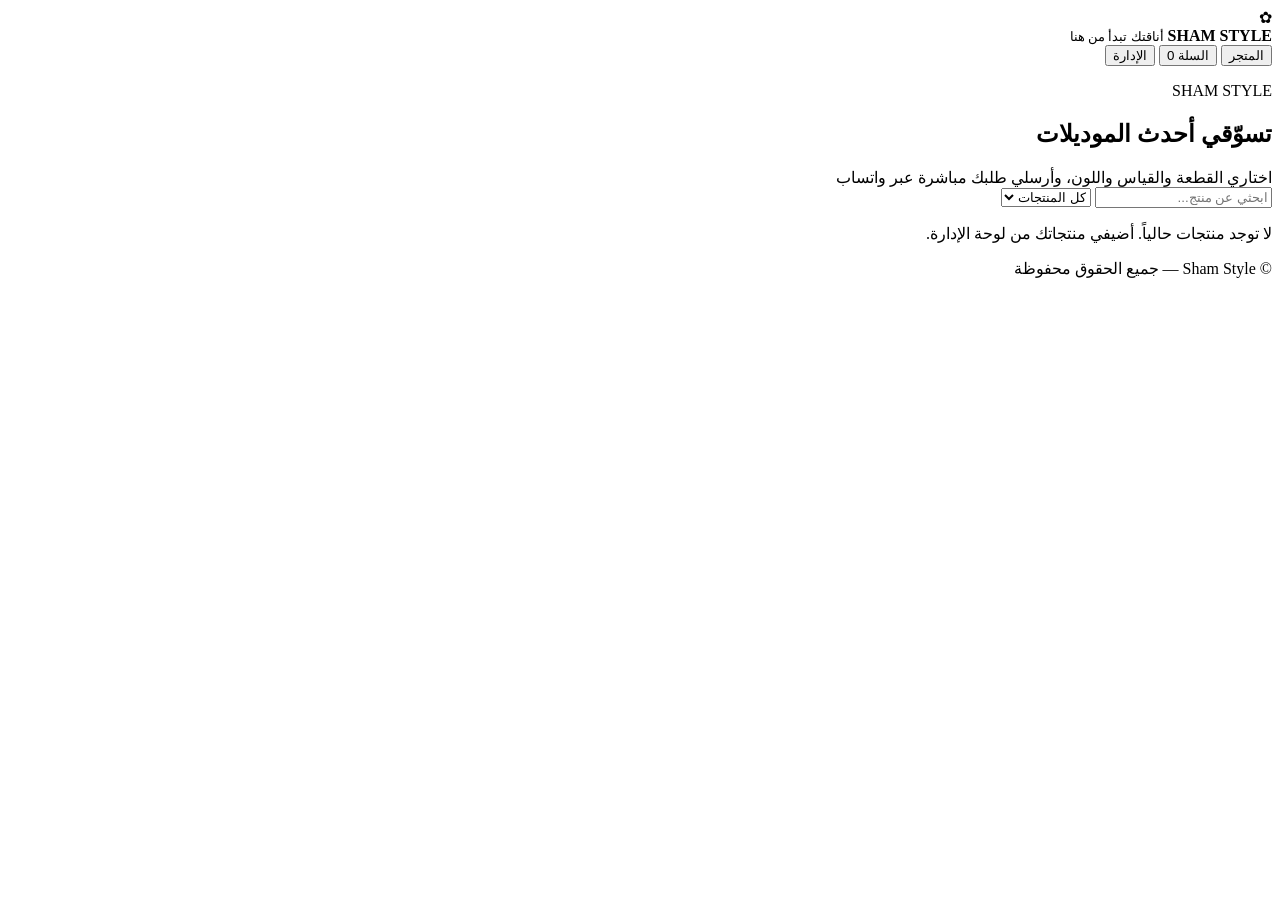
==== index.html @ 7d5328d5 "Rename index.html1 to index.html" ====
<!doctype html>
<html lang="ar" dir="rtl">
<head>
  <meta charset="UTF-8">
  <meta name="viewport" content="width=device-width, initial-scale=1">
  <meta name="theme-color" content="#f7dce7">
  <title>Sham Style | شام ستايل</title>
  <link rel="stylesheet" href="style.css">
</head>
<body>

<header class="top">
  <div class="brand">
    <span class="flower">✿</span>
    <div>
      <b>SHAM STYLE</b>
      <small>أناقتك تبدأ من هنا</small>
    </div>
  </div>
  <nav>
    <button class="navbtn active" data-view="shop">المتجر</button>
    <button class="navbtn" data-view="cart">السلة <span id="cartCount">0</span></button>
    <button class="navbtn" data-view="admin">الإدارة</button>
  </nav>
</header>

<main>
  <section id="shopView" class="view">
    <div class="hero">
      <p>SHAM STYLE</p>
      <h1>تسوّقي أحدث الموديلات</h1>
      <span>اختاري القطعة والقياس واللون، وأرسلي طلبك مباشرة عبر واتساب</span>
    </div>

    <div class="toolbar">
      <input id="search" placeholder="ابحثي عن منتج...">
      <select id="categoryFilter">
        <option value="">كل المنتجات</option>
      </select>
    </div>

    <div id="products" class="products"></div>
    <p id="emptyShop" class="empty" hidden>
      لا توجد منتجات حالياً. أضيفي منتجاتك من لوحة الإدارة.
    </p>
  </section>

  <section id="cartView" class="view" hidden>
    <h1>سلة التسوق</h1>
    <div id="cartItems"></div>

    <div class="checkout">
      <h2>بيانات التوصيل</h2>

      <div class="formgrid">
        <label>الاسم الكامل
          <input id="customerName" placeholder="الاسم">
        </label>

        <label>رقم الهاتف
          <input id="customerPhone" inputmode="tel" placeholder="09xxxxxxxx">
        </label>

        <label>المحافظة
          <select id="governorate">
            <option value="">اختاري المحافظة</option>
          </select>
        </label>

        <label>طريقة التوصيل
          <select id="delivery">
            <option value="">اختاري طريقة التوصيل</option>
            <option>قدَموس</option>
            <option>مسارات</option>
            <option>الهرم</option>
          </select>
        </label>

        <label class="wide">الفرع / المنطقة / العنوان
          <input id="branchAddress" placeholder="اسم الفرع أو المنطقة والعنوان بالتفصيل">
        </label>

        <label class="wide">ملاحظات إضافية
          <textarea id="notes" rows="2"></textarea>
        </label>
      </div>

      <div class="total">
        المجموع: <strong id="cartTotal">0</strong> ل.س
      </div>

      <button id="sendOrder" class="primary full">
        إرسال الطلب عبر واتساب
      </button>

      <small class="hint">
        ستظهر تفاصيل المنتجات والقياسات والألوان وروابط الصور ضمن رسالة الطلب.
      </small>
    </div>
  </section>

  <section id="adminView" class="view" hidden>
    <div class="adminhead">
      <div>
        <h1>لوحة إدارة شام ستايل</h1>
        <p>إضافة المنتجات وتعديلها وإدارة الخيارات.</p>
      </div>
      <button id="logoutAdmin" class="light">إغلاق الإدارة</button>
    </div>

    <form id="productForm" class="panel">
      <h2 id="formTitle">إضافة منتج جديد</h2>
      <input type="hidden" id="editId">

      <div class="formgrid">
        <label>اسم المنتج
          <input id="pName" required placeholder="اسم المنتج">
        </label>

        <label>السعر (ل.س)
          <input id="pPrice" type="number" min="0" required>
        </label>

        <label>التصنيف
          <input id="pCategory" placeholder="ملابس / بيجامات">
        </label>

        <label>رابط صورة المنتج
          <input id="pImage" type="url" placeholder="https://...">
        </label>

        <label class="wide">أو اختاري صورة من جهازك
          <input id="pFile" type="file" accept="image/*">
        </label>

        <label class="wide">القياسات — كل قياس بسطر منفصل
          <textarea id="pSizes" rows="3" placeholder="S&#10;M&#10;L&#10;XL&#10;XXL"></textarea>
        </label>

        <label class="wide">الألوان — كل لون بسطر منفصل
          <textarea id="pColors" rows="3" placeholder="أسود&#10;زيتي&#10;خمري"></textarea>
        </label>

        <label class="wide">وصف المنتج
          <textarea id="pDescription" rows="2"></textarea>
        </label>
      </div>

      <div class="actions">
        <button class="primary" type="submit">حفظ المنتج</button>
        <button class="light" type="button" id="cancelEdit">إلغاء</button>
      </div>

      <p class="hint">
        يفضّل استخدام رابط صورة عام حتى تظهر الصورة للزبائن في واتساب.
      </p>
    </form>

    <h2>المنتجات الحالية</h2>
    <div id="adminProducts" class="adminlist"></div>
  </section>
</main>

<footer>© Sham Style — جميع الحقوق محفوظة</footer>

<div id="toast" class="toast" aria-live="polite"></div>

<script src="config.js"></script>
<script src="app.js"></script>

</body>
        </html>
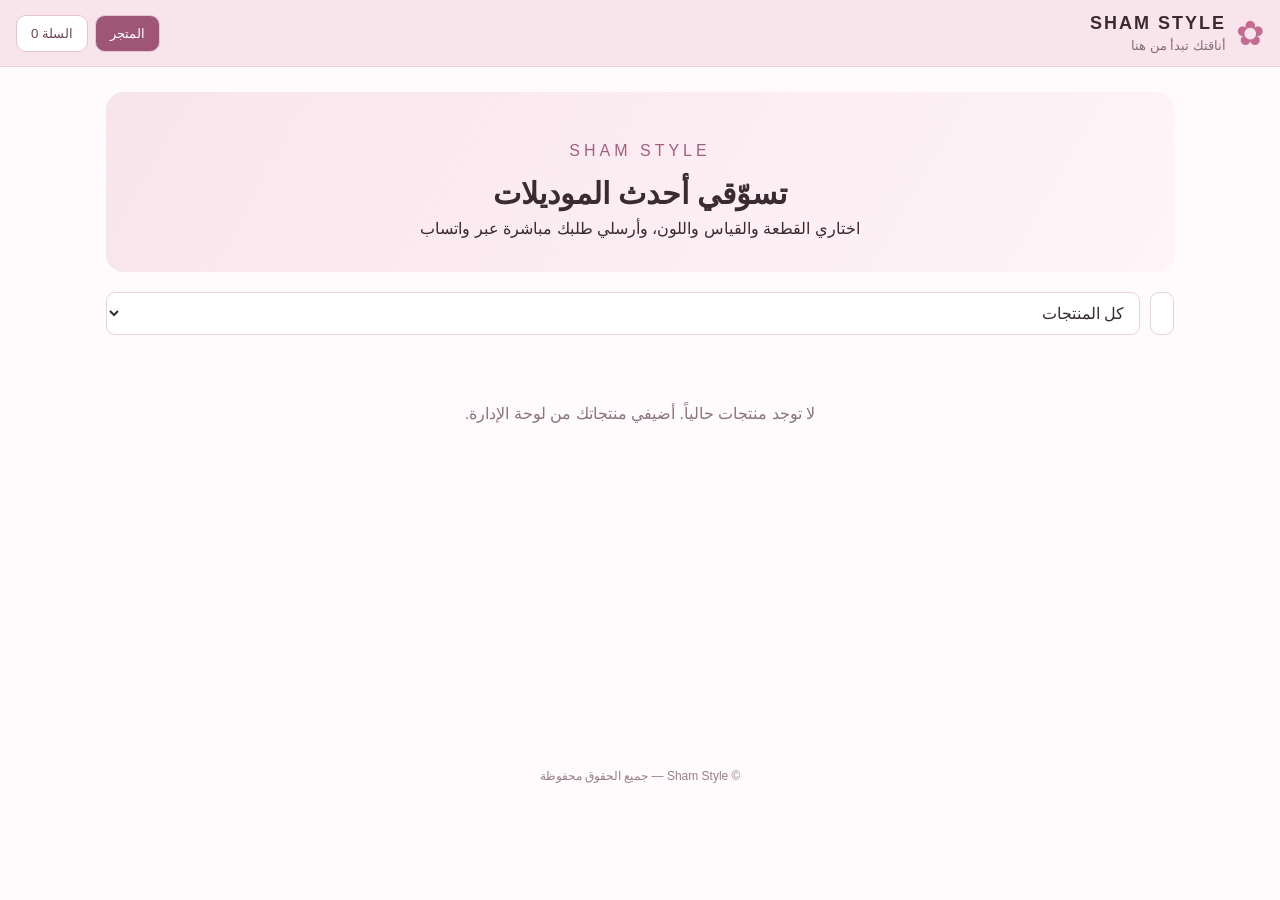
==== commit 9bb57425: "Remove admin button from navigation Removed the admin button from the navigation." ====
--- a/index.html
+++ b/index.html
@@ -21,7 +21,7 @@
   <nav>
     <button class="navbtn active" data-view="shop">المتجر</button>
     <button class="navbtn" data-view="cart">السلة <span id="cartCount">0</span></button>
-    <button class="navbtn" data-view="admin">الإدارة</button>
+    
   </nav>
 </header>
 
--- a/style.css
+++ b/style.css
@@ -0,0 +1,319 @@
+* {
+  box-sizing: border-box;
+}
+
+body {
+  margin: 0;
+  background: #fffafb;
+  color: #382b31;
+  font-family: Arial, Tahoma, sans-serif;
+}
+
+.top {
+  background: #f8e5ec;
+  border-bottom: 1px solid #efd0dc;
+  padding: 13px 16px;
+  display: flex;
+  align-items: center;
+  justify-content: space-between;
+  gap: 14px;
+  flex-wrap: wrap;
+}
+
+.brand {
+  display: flex;
+  align-items: center;
+  gap: 10px;
+}
+
+.brand b {
+  letter-spacing: 2px;
+  font-size: 18px;
+}
+
+.brand small {
+  display: block;
+  color: #866b78;
+  margin-top: 4px;
+}
+
+.flower {
+  font-size: 34px;
+  color: #c56b91;
+}
+
+nav {
+  display: flex;
+  gap: 7px;
+}
+
+.navbtn,
+.light {
+  border: 1px solid #e6c4d2;
+  background: #fff;
+  color: #694456;
+  border-radius: 10px;
+  padding: 10px 14px;
+  cursor: pointer;
+}
+
+.navbtn.active {
+  background: #9f5575;
+  color: white;
+}
+
+main {
+  max-width: 1100px;
+  margin: 25px auto;
+  padding: 0 16px;
+  min-height: 70vh;
+}
+
+.hero {
+  background: linear-gradient(120deg, #f8e5ec, #fff4f7);
+  padding: 34px 22px;
+  border-radius: 18px;
+  text-align: center;
+  margin-bottom: 20px;
+}
+
+.hero p {
+  letter-spacing: 4px;
+  color: #a55f7e;
+}
+
+.hero h1 {
+  margin: 8px 0;
+  font-size: 30px;
+}
+
+.toolbar {
+  display: flex;
+  gap: 10px;
+  margin: 18px 0;
+}
+
+.toolbar input {
+  flex: 1;
+}
+
+.products {
+  display: grid;
+  grid-template-columns: repeat(auto-fill, minmax(210px, 1fr));
+  gap: 16px;
+}
+
+.product,
+.panel,
+.checkout,
+.adminitem {
+  background: white;
+  border: 1px solid #f0dfe6;
+  border-radius: 15px;
+  padding: 14px;
+  box-shadow: 0 5px 18px #6e40500b;
+}
+
+.product img {
+  width: 100%;
+  height: 245px;
+  object-fit: cover;
+  border-radius: 10px;
+  background: #f8f0f3;
+}
+
+.product h3 {
+  margin: 10px 0 5px;
+}
+
+.price {
+  color: #a34f75;
+  font-weight: bold;
+}
+
+.product select {
+  width: 100%;
+  margin: 7px 0;
+}
+
+.primary {
+  background: #a65378;
+  color: #fff;
+  border: 0;
+  border-radius: 10px;
+  padding: 12px 17px;
+  cursor: pointer;
+  font-weight: bold;
+}
+
+.primary:disabled {
+  opacity: .45;
+}
+
+.full {
+  width: 100%;
+  margin-top: 12px;
+}
+
+input,
+select,
+textarea {
+  width: 100%;
+  padding: 11px;
+  border: 1px solid #e6d5dd;
+  border-radius: 9px;
+  background: #fff;
+  font: inherit;
+  color: #382b31;
+}
+
+label {
+  display: block;
+  font-size: 13px;
+  color: #765c68;
+}
+
+label input,
+label select,
+label textarea {
+  display: block;
+  margin-top: 6px;
+}
+
+.formgrid {
+  display: grid;
+  grid-template-columns: repeat(2, minmax(0, 1fr));
+  gap: 12px;
+}
+
+.wide {
+  grid-column: 1 / -1;
+}
+
+.checkout {
+  margin-top: 22px;
+}
+
+.total {
+  font-size: 18px;
+  margin-top: 16px;
+}
+
+.total strong {
+  color: #a65378;
+}
+
+.cartrow {
+  display: flex;
+  gap: 12px;
+  align-items: center;
+  padding: 12px;
+  border-bottom: 1px solid #f0e3e9;
+}
+
+.cartrow img {
+  width: 75px;
+  height: 85px;
+  object-fit: cover;
+  border-radius: 8px;
+}
+
+.cartrow .grow {
+  flex: 1;
+}
+
+.remove {
+  border: 0;
+  background: #faedf2;
+  color: #9d456c;
+  padding: 8px;
+  border-radius: 8px;
+}
+
+.adminhead,
+.actions {
+  display: flex;
+  justify-content: space-between;
+  align-items: center;
+  gap: 10px;
+  flex-wrap: wrap;
+}
+
+.panel {
+  margin: 18px 0;
+}
+
+.adminlist {
+  display: grid;
+  gap: 10px;
+}
+
+.adminitem {
+  display: flex;
+  align-items: center;
+  gap: 12px;
+}
+
+.adminitem img {
+  width: 65px;
+  height: 70px;
+  object-fit: cover;
+  border-radius: 8px;
+}
+
+.adminitem .grow {
+  flex: 1;
+}
+
+.empty {
+  text-align: center;
+  padding: 35px;
+  color: #8c7480;
+}
+
+footer {
+  text-align: center;
+  padding: 22px;
+  color: #987f8b;
+  font-size: 12px;
+}
+
+.toast {
+  position: fixed;
+  bottom: 18px;
+  left: 50%;
+  transform: translateX(-50%);
+  background: #382b31;
+  color: white;
+  padding: 12px 18px;
+  border-radius: 10px;
+  display: none;
+  max-width: 90%;
+}
+
+@media (max-width: 600px) {
+  .hero h1 {
+    font-size: 24px;
+  }
+
+  .formgrid {
+    grid-template-columns: 1fr;
+  }
+
+  .wide {
+    grid-column: auto;
+  }
+
+  .toolbar {
+    flex-direction: column;
+  }
+
+  .top {
+    justify-content: center;
+  }
+
+  nav {
+    width: 100%;
+    justify-content: center;
+  }
+}
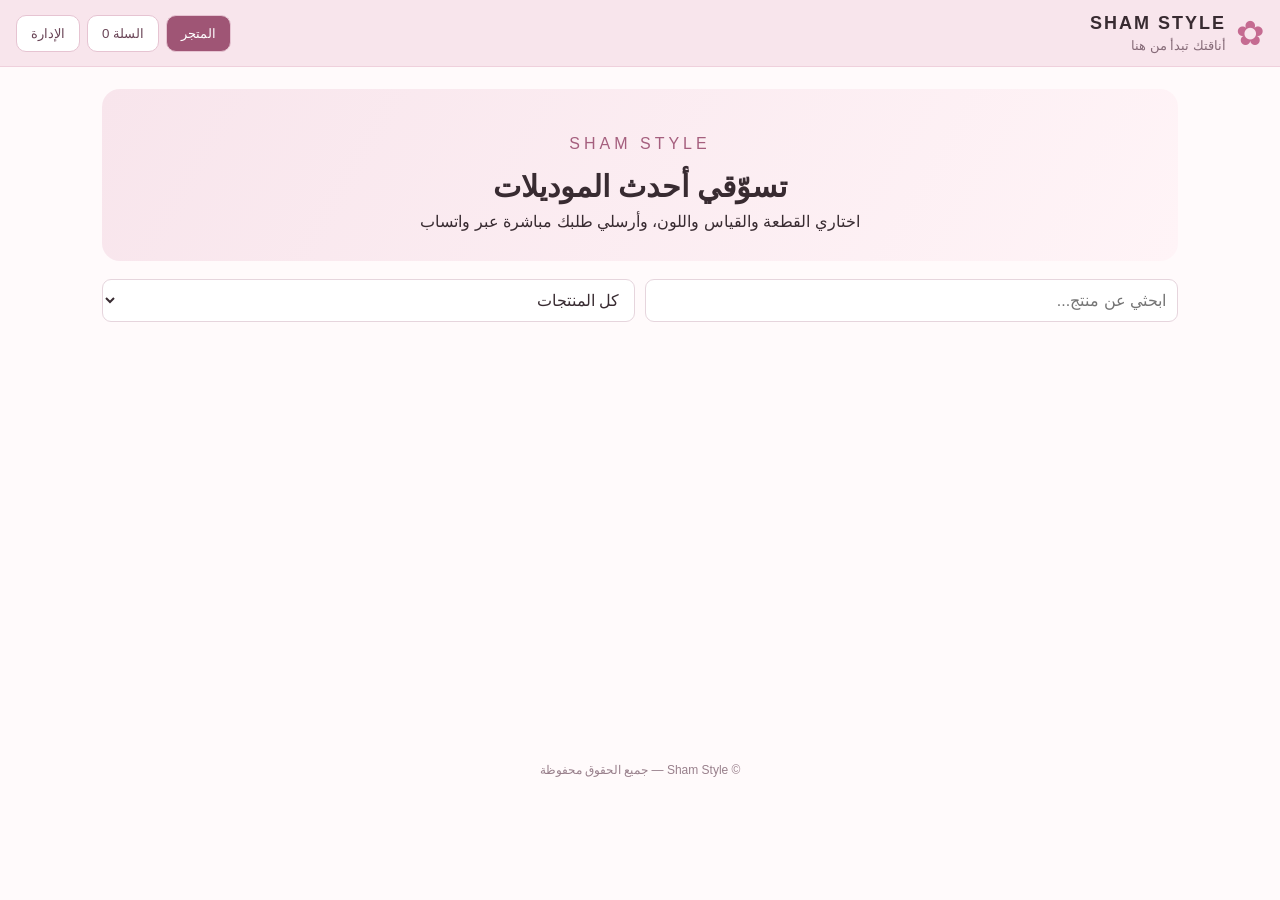
==== commit fb921ba6: "Update index.html" ====
--- a/index.html
+++ b/index.html
@@ -20,8 +20,8 @@
   </div>
   <nav>
     <button class="navbtn active" data-view="shop">المتجر</button>
-    <button class="navbtn" data-view="cart">السلة <span id="cartCount">0</span></button>
-    
+<button class="navbtn" data-view="cart">السلة <span id="cartCount">0</span></button>
+<button class="navbtn" data-view="admin">الإدارة</button>
   </nav>
 </header>
 
@@ -41,11 +41,19 @@
     </div>
 
     <div id="products" class="products"></div>
+
     <p id="emptyShop" class="empty" hidden>
       لا توجد منتجات حالياً. أضيفي منتجاتك من لوحة الإدارة.
     </p>
   </section>
 
+  <!-- تفاصيل المنتج -->
+  <section id="productDetailsView" class="view" hidden>
+    <button type="button" id="backToShop" class="light">رجوع للمتجر</button>
+    <div id="productDetails"></div>
+  </section>
+
+  <!-- السلة -->
   <section id="cartView" class="view" hidden>
     <h1>سلة التسوق</h1>
     <div id="cartItems"></div>
@@ -65,20 +73,36 @@
         <label>المحافظة
           <select id="governorate">
             <option value="">اختاري المحافظة</option>
+            <option value="دمشق">دمشق</option>
+            <option value="ريف دمشق">ريف دمشق</option>
+            <option value="حلب">حلب</option>
+            <option value="إدلب">إدلب</option>
+            <option value="طرطوس">طرطوس</option>
+            <option value="اللاذقية">اللاذقية</option>
+            <option value="حماة">حماة</option>
+            <option value="حمص">حمص</option>
+            <option value="السويداء">السويداء</option>
+            <option value="درعا">درعا</option>
           </select>
         </label>
 
         <label>طريقة التوصيل
           <select id="delivery">
             <option value="">اختاري طريقة التوصيل</option>
-            <option>قدَموس</option>
-            <option>مسارات</option>
-            <option>الهرم</option>
+            <option value="قدَموس">قدَموس</option>
+            <option value="مسارات والهرم">مسارات والهرم</option>
+            <option value="توصيل ضمن دمشق">توصيل ضمن دمشق</option>
           </select>
         </label>
 
-        <label class="wide">الفرع / المنطقة / العنوان
-          <input id="branchAddress" placeholder="اسم الفرع أو المنطقة والعنوان بالتفصيل">
+        <label class="wide">الفرع
+          <select id="branchAddress">
+            <option value="">اختاري الفرع بعد اختيار طريقة التوصيل</option>
+          </select>
+        </label>
+
+        <label class="wide">العنوان بالتفصيل
+          <input id="customerAddress" placeholder="المنطقة والشارع وأقرب نقطة دالة">
         </label>
 
         <label class="wide">ملاحظات إضافية
@@ -100,6 +124,7 @@
     </div>
   </section>
 
+  <!-- الإدارة -->
   <section id="adminView" class="view" hidden>
     <div class="adminhead">
       <div>
@@ -170,5 +195,5 @@
 <script src="app.js"></script>
 
 </body>
-        </html>
-        
+                                                                                 </html>
+                                                                                 
--- a/style.css
+++ b/style.css
@@ -1,3 +1,4 @@
+
 * {
   box-sizing: border-box;
 }
@@ -7,6 +8,7 @@
   background: #fffafb;
   color: #382b31;
   font-family: Arial, Tahoma, sans-serif;
+  direction: rtl;
 }
 
 .top {
@@ -64,17 +66,17 @@
 
 main {
   max-width: 1100px;
-  margin: 25px auto;
-  padding: 0 16px;
+  margin: 22px auto;
+  padding: 0 12px;
   min-height: 70vh;
 }
 
 .hero {
   background: linear-gradient(120deg, #f8e5ec, #fff4f7);
-  padding: 34px 22px;
+  padding: 30px 20px;
   border-radius: 18px;
   text-align: center;
-  margin-bottom: 20px;
+  margin-bottom: 18px;
 }
 
 .hero p {
@@ -93,57 +95,201 @@
   margin: 18px 0;
 }
 
-.toolbar input {
-  flex: 1;
-}
-
+/* شبكة المنتجات المتدرجة */
 .products {
-  display: grid;
-  grid-template-columns: repeat(auto-fill, minmax(210px, 1fr));
-  gap: 16px;
-}
-
-.product,
-.panel,
-.checkout,
-.adminitem {
-  background: white;
+  display: block;
+  column-count: 2;
+  column-gap: 11px;
+  width: 100%;
+}
+
+.product {
+  display: inline-block;
+  width: 100%;
+  margin: 0 0 11px;
+  padding: 7px;
+  background: #fff;
   border: 1px solid #f0dfe6;
-  border-radius: 15px;
-  padding: 14px;
-  box-shadow: 0 5px 18px #6e40500b;
+  border-radius: 13px;
+  box-shadow: 0 3px 13px #6e40500b;
+  overflow: hidden;
+  break-inside: avoid;
+  -webkit-column-break-inside: avoid;
+}
+
+.product-open {
+  display: block;
+  width: 100%;
+  padding: 0;
+  border: 0;
+  background: transparent;
+  color: inherit;
+  text-align: right;
+  cursor: pointer;
+  font: inherit;
 }
 
 .product img {
-  width: 100%;
-  height: 245px;
+  display: block;
+  width: 100%;
+  height: auto;
+  max-height: 350px;
   object-fit: cover;
-  border-radius: 10px;
+  border-radius: 9px;
   background: #f8f0f3;
 }
 
 .product h3 {
-  margin: 10px 0 5px;
+  font-size: 14px;
+  line-height: 1.5;
+  margin: 9px 3px 5px;
+  min-height: 0;
 }
 
 .price {
   color: #a34f75;
   font-weight: bold;
-}
-
-.product select {
-  width: 100%;
-  margin: 7px 0;
-}
-
+  font-size: 15px;
+}
+
+.product .price {
+  margin: 5px 3px;
+}
+
+.details-hint {
+  display: block;
+  color: #8f7180;
+  font-size: 12px;
+  margin: 7px 3px 4px;
+}
+
+/* صفحة تفاصيل المنتج */
+#productDetailsView {
+  max-width: 700px;
+  margin: 0 auto;
+}
+
+#backToShop {
+  margin-bottom: 12px;
+}
+
+#productDetails {
+  width: 100%;
+}
+
+.product-detail {
+  display: block;
+  width: 100%;
+  background: white;
+  border: 1px solid #f0dfe6;
+  border-radius: 17px;
+  overflow: hidden;
+  box-shadow: 0 5px 18px #6e40500b;
+}
+
+.detail-photo-wrap {
+  width: 100%;
+  background: #fff7fa;
+  text-align: center;
+}
+
+.detail-image {
+  display: block;
+  width: 100%;
+  height: min(68vh, 570px);
+  object-fit: contain;
+  background: #fff7fa;
+}
+
+.detail-info {
+  padding: 18px;
+}
+
+.detail-info h2 {
+  font-size: 22px;
+  margin: 0 0 9px;
+  line-height: 1.6;
+}
+
+.detail-price {
+  font-size: 23px;
+  margin: 5px 0 14px;
+}
+
+.detail-description {
+  color: #765c68;
+  font-size: 14px;
+  line-height: 1.9;
+  white-space: pre-wrap;
+  margin: 10px 0 18px;
+}
+
+.choice-section {
+  margin-top: 22px;
+  padding-top: 15px;
+  border-top: 1px solid #f2e3e9;
+}
+
+.choice-section h3 {
+  color: #533746;
+  font-size: 16px;
+  margin: 0 0 12px;
+}
+
+.choice-options {
+  display: flex;
+  flex-wrap: wrap;
+  gap: 9px;
+}
+
+.choice-btn {
+  border: 1px solid #e8d5de;
+  background: #fff;
+  color: #654657;
+  border-radius: 10px;
+  padding: 11px 16px;
+  min-width: 48px;
+  font: inherit;
+  font-size: 14px;
+  cursor: pointer;
+  transition: .15s ease;
+}
+
+.choice-btn.selected {
+  border: 2px solid #a65378;
+  background: #f9e7ef;
+  color: #963f68;
+  font-weight: bold;
+  box-shadow: 0 2px 7px #a6537820;
+}
+
+.size-options .choice-btn {
+  min-width: 65px;
+}
+
+.selected-label {
+  font-size: 12px;
+  color: #a65378;
+  margin-top: 9px;
+  min-height: 18px;
+}
+
+.detail-cart-btn {
+  margin-top: 24px;
+  min-height: 49px;
+  font-size: 16px;
+}
+
+/* الأزرار والحقول */
 .primary {
   background: #a65378;
   color: #fff;
   border: 0;
-  border-radius: 10px;
+  border-radius: 11px;
   padding: 12px 17px;
   cursor: pointer;
   font-weight: bold;
+  font-family: inherit;
 }
 
 .primary:disabled {
@@ -190,8 +336,14 @@
   grid-column: 1 / -1;
 }
 
+/* السلة والتوصيل */
 .checkout {
+  background: white;
+  border: 1px solid #f0dfe6;
+  border-radius: 15px;
+  padding: 14px;
   margin-top: 22px;
+  box-shadow: 0 5px 18px #6e40500b;
 }
 
 .total {
@@ -220,6 +372,7 @@
 
 .cartrow .grow {
   flex: 1;
+  min-width: 0;
 }
 
 .remove {
@@ -228,8 +381,10 @@
   color: #9d456c;
   padding: 8px;
   border-radius: 8px;
-}
-
+  cursor: pointer;
+}
+
+/* الإدارة */
 .adminhead,
 .actions {
   display: flex;
@@ -240,6 +395,11 @@
 }
 
 .panel {
+  background: white;
+  border: 1px solid #f0dfe6;
+  border-radius: 15px;
+  padding: 14px;
+  box-shadow: 0 5px 18px #6e40500b;
   margin: 18px 0;
 }
 
@@ -252,6 +412,10 @@
   display: flex;
   align-items: center;
   gap: 12px;
+  background: white;
+  border: 1px solid #f0dfe6;
+  border-radius: 15px;
+  padding: 14px;
 }
 
 .adminitem img {
@@ -263,6 +427,7 @@
 
 .adminitem .grow {
   flex: 1;
+  min-width: 0;
 }
 
 .empty {
@@ -289,11 +454,78 @@
   border-radius: 10px;
   display: none;
   max-width: 90%;
-}
-
+  z-index: 9999;
+}
+
+/* تصميم الموبايل */
 @media (max-width: 600px) {
+  main {
+    margin: 13px auto;
+    padding: 0 9px;
+  }
+
+  .hero {
+    padding: 22px 13px;
+  }
+
   .hero h1 {
-    font-size: 24px;
+    font-size: 23px;
+  }
+
+  .hero p {
+    letter-spacing: 2px;
+  }
+
+  .products {
+    column-count: 2;
+    column-gap: 8px;
+  }
+
+  .product {
+    padding: 5px;
+    margin-bottom: 8px;
+    border-radius: 11px;
+  }
+
+  .product img {
+    max-height: none;
+    border-radius: 8px;
+  }
+
+  .product h3 {
+    font-size: 13px;
+    margin: 7px 2px 4px;
+  }
+
+  .product .price {
+    font-size: 13px;
+  }
+
+  .details-hint {
+    font-size: 10px;
+  }
+
+  .detail-image {
+    height: 58vh;
+    min-height: 300px;
+    max-height: 510px;
+  }
+
+  .detail-info {
+    padding: 15px 13px 20px;
+  }
+
+  .detail-info h2 {
+    font-size: 19px;
+  }
+
+  .detail-price {
+    font-size: 21px;
+  }
+
+  .choice-btn {
+    padding: 10px 13px;
+    font-size: 13px;
   }
 
   .formgrid {
@@ -316,4 +548,36 @@
     width: 100%;
     justify-content: center;
   }
-}
+
+  .navbtn {
+    padding: 9px 11px;
+    font-size: 13px;
+  }
+
+  .cartrow {
+    gap: 8px;
+  }
+
+  .cartrow img {
+    width: 65px;
+    height: 75px;
+  }
+
+  .adminitem {
+    flex-wrap: wrap;
+  }
+}
+
+@media (max-width: 350px) {
+  .products {
+    column-gap: 6px;
+  }
+
+  .product h3 {
+    font-size: 12px;
+  }
+
+  .choice-btn {
+    padding: 9px 10px;
+  }
+  }
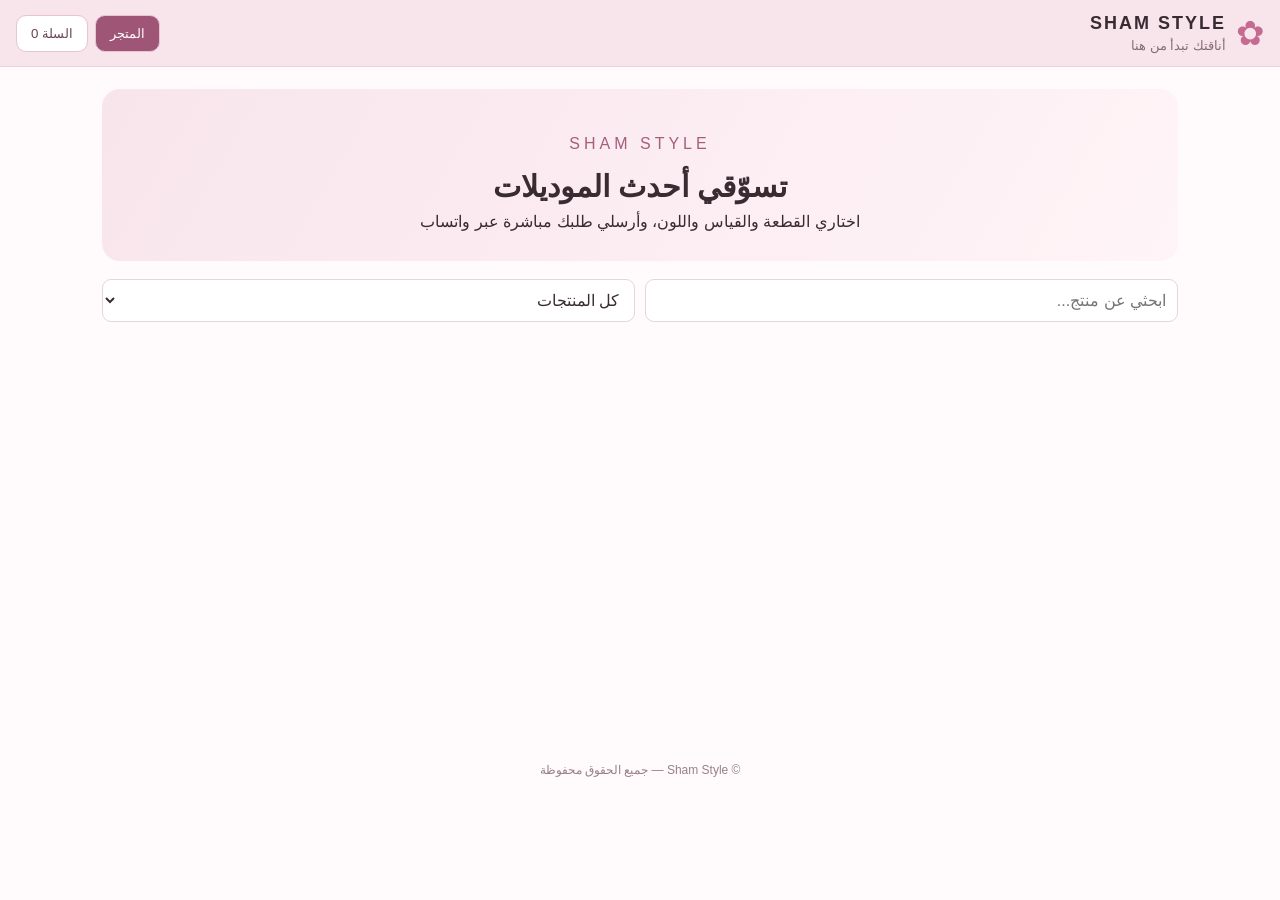
==== commit d80d9ac0: "Update index.html" ====
--- a/index.html
+++ b/index.html
@@ -21,7 +21,7 @@
   <nav>
     <button class="navbtn active" data-view="shop">المتجر</button>
 <button class="navbtn" data-view="cart">السلة <span id="cartCount">0</span></button>
-<button class="navbtn" data-view="admin">الإدارة</button>
+
   </nav>
 </header>
 
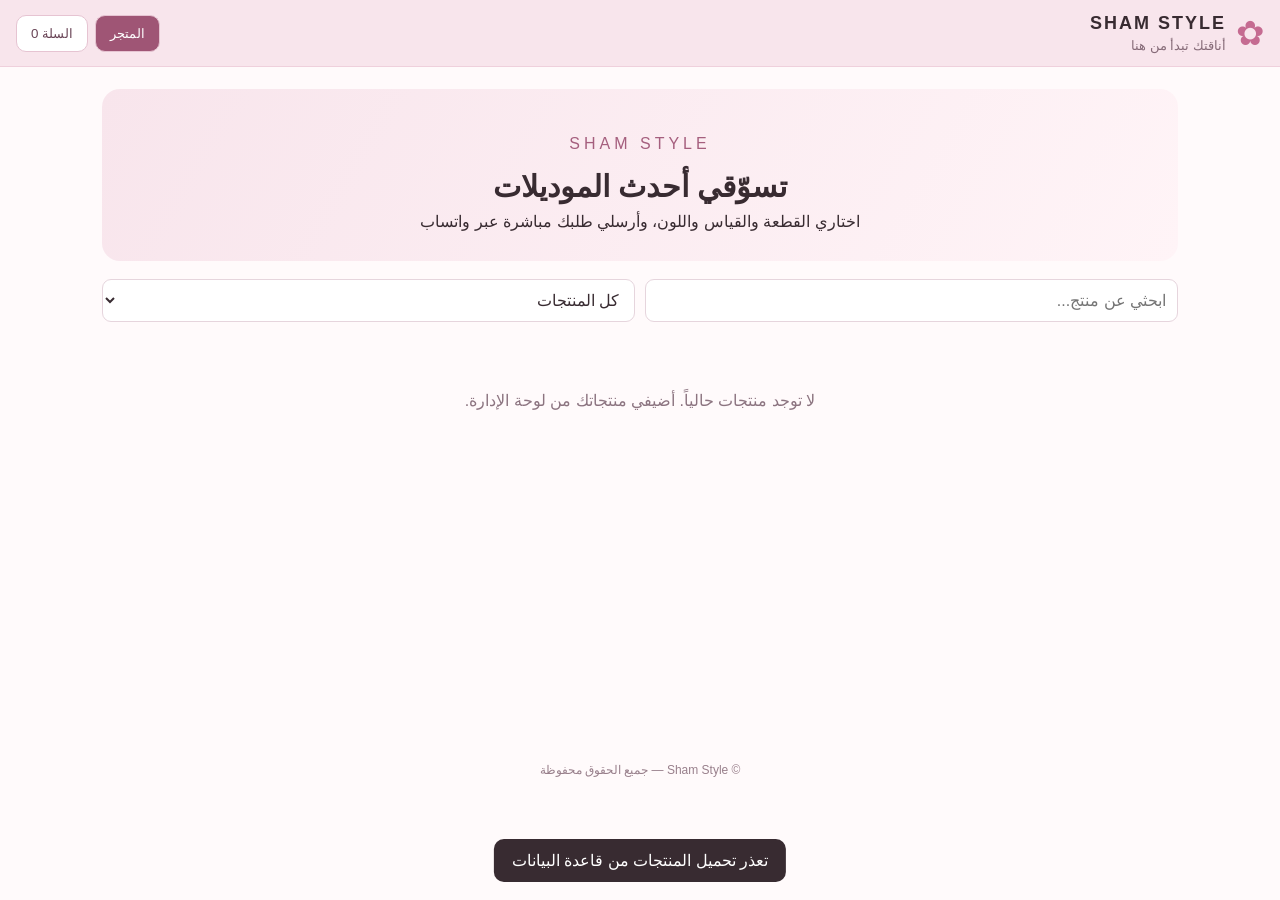
==== commit e19f080c: "Refactor cart button and clean up HTML comments Updated button for cart view and removed comments." ====
--- a/index.html
+++ b/index.html
@@ -20,8 +20,7 @@
   </div>
   <nav>
     <button class="navbtn active" data-view="shop">المتجر</button>
-<button class="navbtn" data-view="cart">السلة <span id="cartCount">0</span></button>
-
+    <button class="navbtn" data-view="cart">السلة <span id="cartCount">0</span></button>
   </nav>
 </header>
 
@@ -47,13 +46,11 @@
     </p>
   </section>
 
-  <!-- تفاصيل المنتج -->
   <section id="productDetailsView" class="view" hidden>
     <button type="button" id="backToShop" class="light">رجوع للمتجر</button>
     <div id="productDetails"></div>
   </section>
 
-  <!-- السلة -->
   <section id="cartView" class="view" hidden>
     <h1>سلة التسوق</h1>
     <div id="cartItems"></div>
@@ -124,7 +121,6 @@
     </div>
   </section>
 
-  <!-- الإدارة -->
   <section id="adminView" class="view" hidden>
     <div class="adminhead">
       <div>
@@ -192,8 +188,8 @@
 <div id="toast" class="toast" aria-live="polite"></div>
 
 <script src="config.js"></script>
-<script src="app.js"></script>
+<script src="app.js?v=3"></script>
 
 </body>
-                                                                                 </html>
-                                                                                 
+  </html>
+  
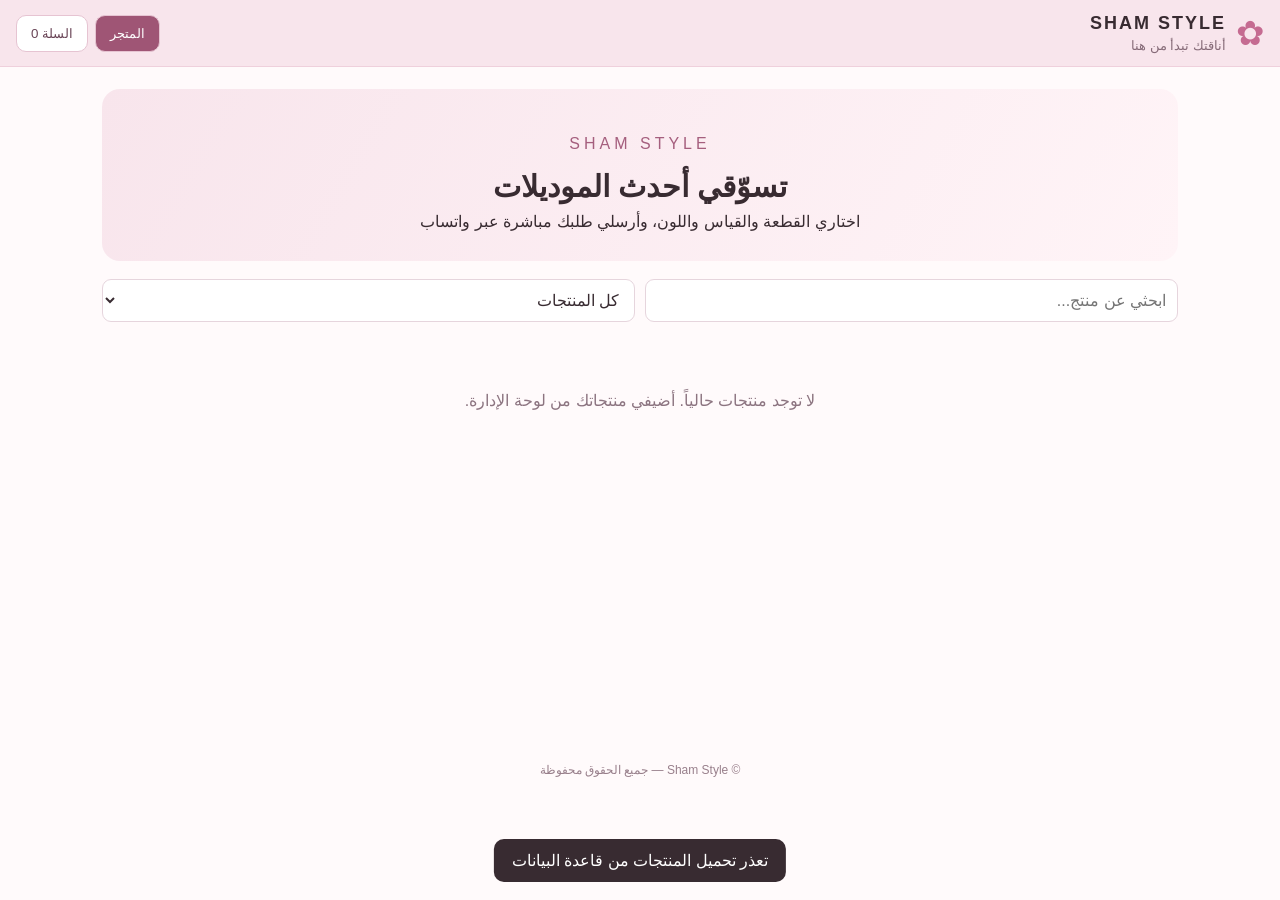
==== commit c436707b: "Update index.html" ====
--- a/index.html
+++ b/index.html
@@ -71,7 +71,6 @@
           <select id="governorate">
             <option value="">اختاري المحافظة</option>
             <option value="دمشق">دمشق</option>
-            <option value="ريف دمشق">ريف دمشق</option>
             <option value="حلب">حلب</option>
             <option value="إدلب">إدلب</option>
             <option value="طرطوس">طرطوس</option>
@@ -151,8 +150,8 @@
           <input id="pImage" type="url" placeholder="https://...">
         </label>
 
-        <label class="wide">أو اختاري صورة من جهازك
-          <input id="pFile" type="file" accept="image/*">
+        <label class="wide">اختاري حتى 5 صور من جهازك
+          <input id="pFile" type="file" accept="image/*" multiple>
         </label>
 
         <label class="wide">القياسات — كل قياس بسطر منفصل
@@ -174,7 +173,7 @@
       </div>
 
       <p class="hint">
-        يفضّل استخدام رابط صورة عام حتى تظهر الصورة للزبائن في واتساب.
+        يمكنك اختيار حتى 5 صور للمنتج. ستظهر الصورة الأولى في واجهة المتجر وباقي الصور داخل تفاصيل المنتج.
       </p>
     </form>
 
@@ -191,5 +190,4 @@
 <script src="app.js?v=3"></script>
 
 </body>
-  </html>
-  
+</html>
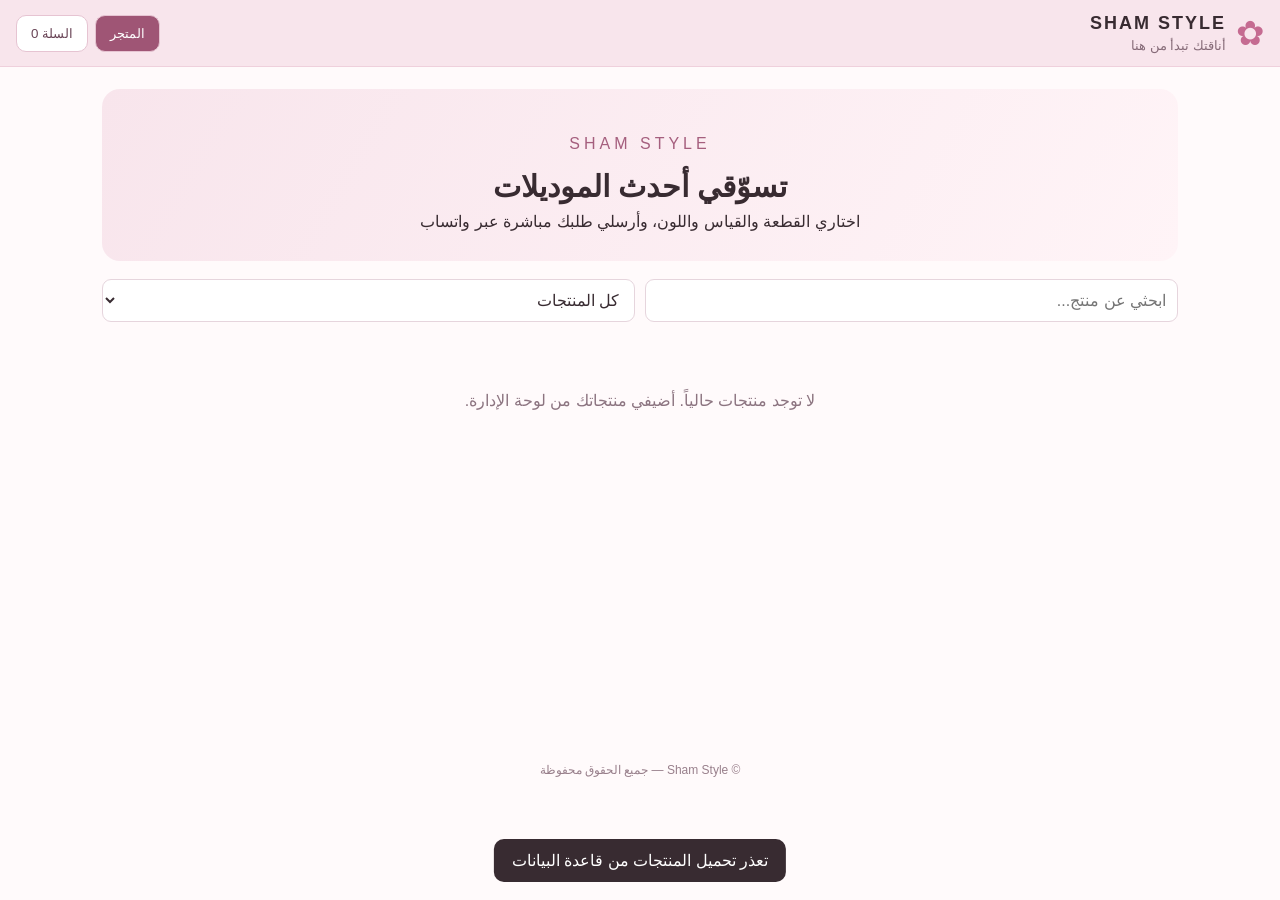
==== commit 53c9c0ae: "Update index.html" ====
--- a/index.html
+++ b/index.html
@@ -188,6 +188,6 @@
 
 <script src="config.js"></script>
 <script src="app.js?v=3"></script>
-
+<script src="product-link.js"></script>
 </body>
 </html>
--- a/style.css
+++ b/style.css
@@ -199,6 +199,69 @@
   height: min(68vh, 570px);
   object-fit: contain;
   background: #fff7fa;
+}
+
+/* معرض صور المنتج */
+.detail-photo-wrap {
+  padding: 8px;
+}
+
+.detail-image {
+  width: 100%;
+  height: min(42vh, 380px);
+  min-height: 220px;
+  object-fit: contain;
+  border-radius: 12px;
+}
+
+.detail-thumbnails {
+  display: flex;
+  flex-direction: row;
+  justify-content: center;
+  gap: 9px;
+  padding: 12px 4px;
+  overflow-x: auto;
+}
+
+.detail-thumb {
+  flex: 0 0 68px;
+  width: 68px;
+  height: 82px;
+  padding: 3px;
+  border: 1px solid #ead5df;
+  border-radius: 9px;
+  background: white;
+  overflow: hidden;
+  cursor: pointer;
+}
+
+.detail-thumb img {
+  display: block;
+  width: 100%;
+  height: 100%;
+  object-fit: contain;
+}
+
+.detail-thumb.selected {
+  border: 2px solid #a65378;
+  background: #f9e7ef;
+}
+
+@media (max-width: 600px) {
+  .detail-image {
+    height: 36vh;
+    min-height: 210px;
+    max-height: 340px;
+  }
+
+  .detail-info {
+    padding: 12px;
+  }
+
+  .choice-section {
+    margin-top: 14px;
+    padding-top: 10px;
+  }
 }
 
 .detail-info {
@@ -506,9 +569,11 @@
   }
 
   .detail-image {
-    height: 58vh;
-    min-height: 300px;
-    max-height: 510px;
+  width: 100%;
+  height: 28vh;
+  min-height: 150px;
+  max-height: 220px;
+  object-fit: contain;
   }
 
   .detail-info {
